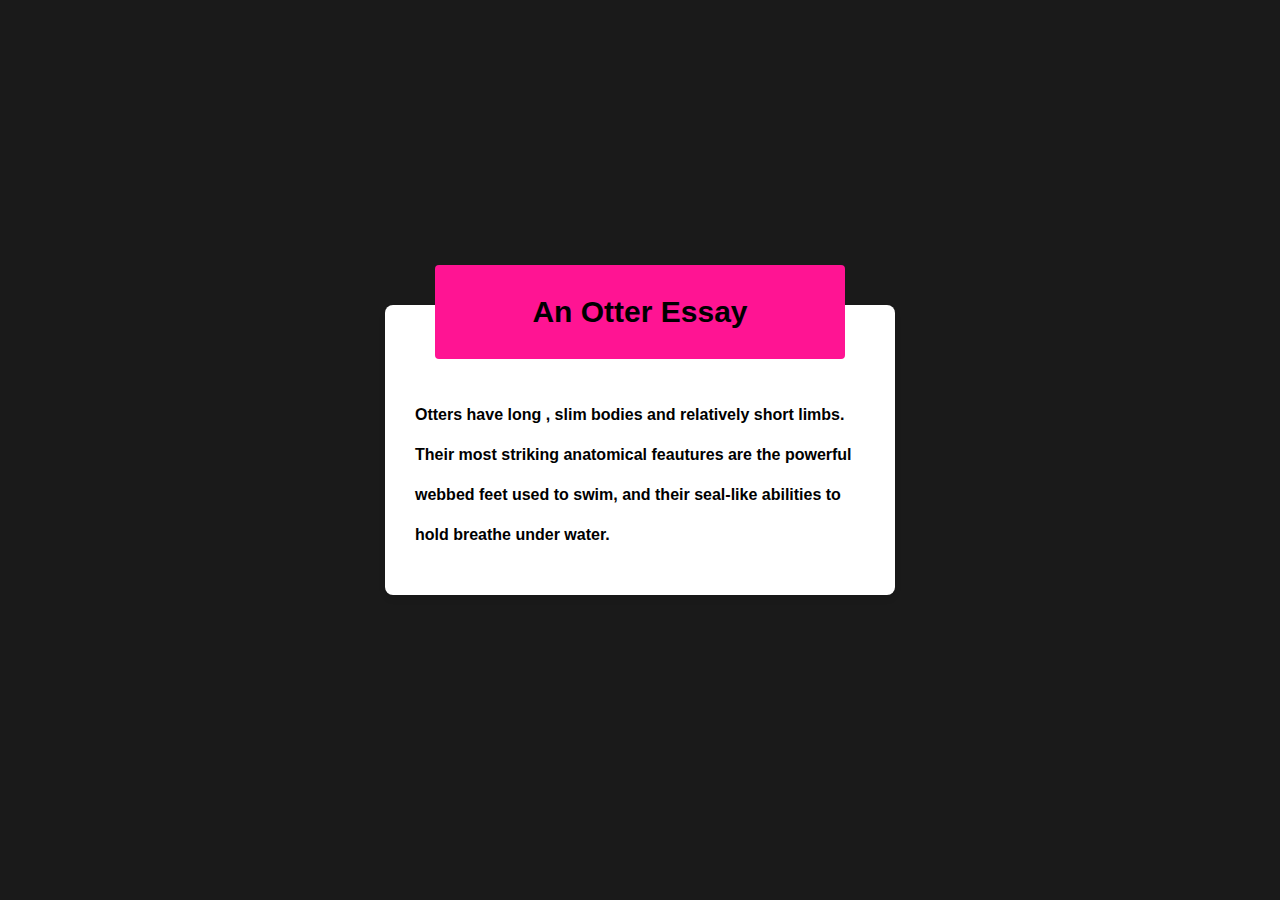
==== index.html @ 8384c370 "another" ====
<!DOCTYPE html>
<html lang="en">
<head>
    <meta charset="UTF-8">
    <meta name="viewport" content="width=device-width, initial-scale=1.0">
    <title>An Otter Essay</title>
    <link rel="stylesheet"
    href="styles.css">
</head>
<body>
    <div class="container">
        <div class="heading">An Otter Essay</div>
        <div class="content">
            Otters have long , slim bodies and relatively short limbs. Their most striking anatomical feautures are the powerful webbed feet used to swim, and their seal-like abilities to hold breathe under water.
        </div>
    </div>
</body>
</html>
---- styles.css ----
body {
  display: flex;
  justify-content: center;
  align-items: center;
  min-height: 100vh;
  margin: 0;
  background-color: #1a1a1a;
  font-family: Arial, sans-serif;
}
.container {
  position: relative;
  background-color: #ffffff;
  padding: 40px 30px; 
  width: 450px;
  border-radius: 8px;
  box-shadow: 0 4px 6px rgba(0, 0, 0, 0.1);
  min-height: 200px; 
 
}



.heading {
  position: absolute;
  top: -40px; 
  left: 50%;
  transform: translateX(-50%);
  background-color: #ff1493;
  color: black;
  font-weight: bold;
  padding: 30px 80px; 
  border-radius: 4px;
  font-size: 30px; 
  text-align: center;
  width: 250px;

}


.content {
  font-size: 16px;
  line-height: 2.5;
  font-weight: bold;
  color: #333333;
  padding-top: 50px;
  }
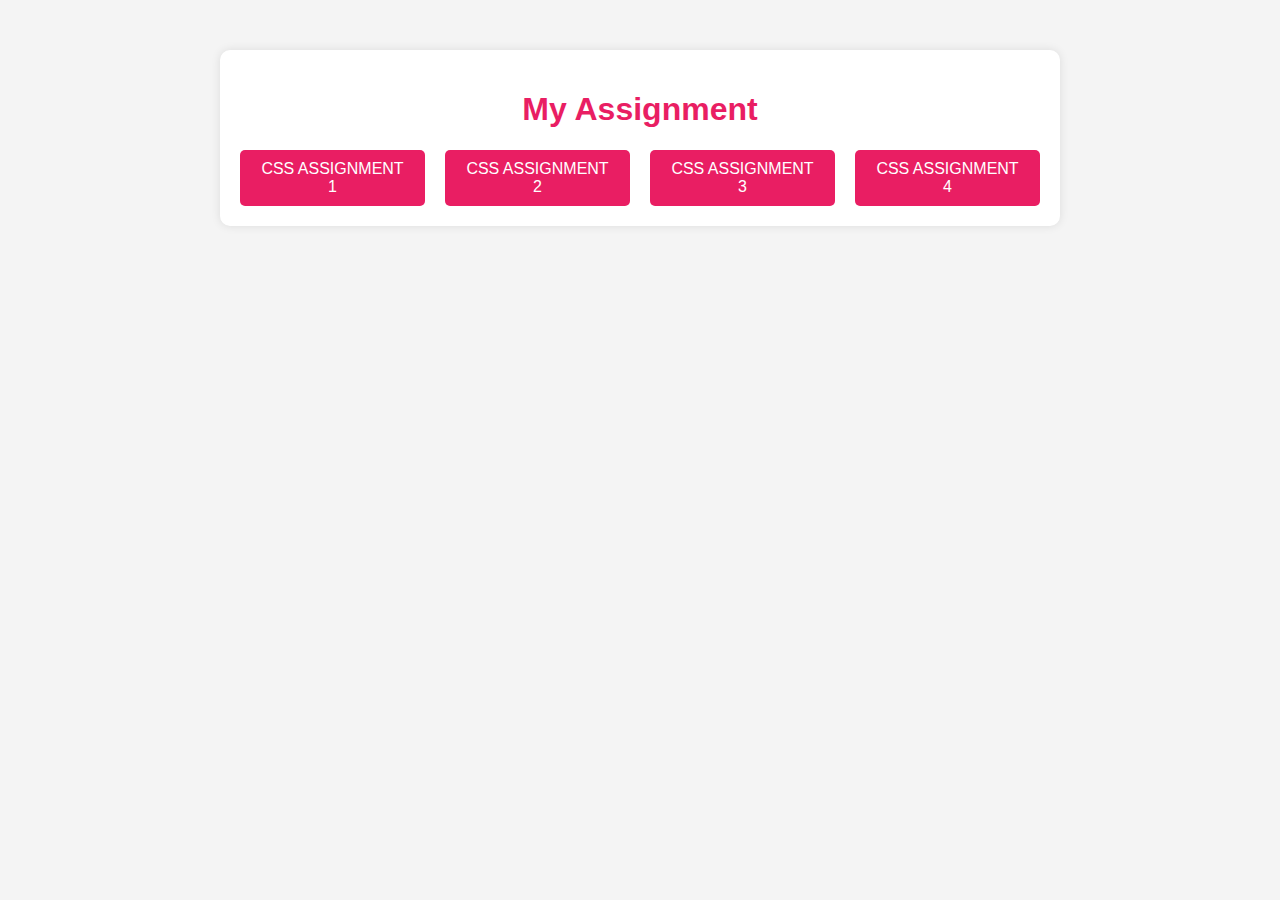
==== commit 5c3d162b: "update" ====
--- a/index.html
+++ b/index.html
@@ -3,16 +3,20 @@
 <head>
     <meta charset="UTF-8">
     <meta name="viewport" content="width=device-width, initial-scale=1.0">
-    <title>An Otter Essay</title>
-    <link rel="stylesheet"
-    href="styles.css">
+    <title>My Assignment</title>
+    <link rel="stylesheet" href="styles.css">
 </head>
 <body>
     <div class="container">
-        <div class="heading">An Otter Essay</div>
-        <div class="content">
-            Otters have long , slim bodies and relatively short limbs. Their most striking anatomical feautures are the powerful webbed feet used to swim, and their seal-like abilities to hold breathe under water.
+        <h1>My Assignment</h1>
+        <div class="links">
+            <a href="css ass 1.00">CSS ASSIGNMENT 1</a>
+            <a href="css ass2.0 - Copy">CSS ASSIGNMENT 2</a>
+            <a href="css ass3 - Copy">CSS ASSIGNMENT 3</a>
+            <a href="css ass4 - Copy">CSS ASSIGNMENT 4</a>
         </div>
-    </div>
+
+    
+      
 </body>
 </html>--- a/styles.css
+++ b/styles.css
@@ -1,46 +1,87 @@
+
 body {
+  font-family: Arial, sans-serif;
+  margin: 0;
+  padding: 0;
+  background-color: #f4f4f4;
+}
+
+.container {
+  max-width: 800px;
+  margin: 50px auto;
+  padding: 20px;
+  background-color: #fff;
+  box-shadow: 0 0 10px rgba(0, 0, 0, 0.1);
+  border-radius: 10px;
+  text-align: center;
+}
+
+h1 {
+  color: #e91e63;
+}
+
+.links {
   display: flex;
   justify-content: center;
-  align-items: center;
-  min-height: 100vh;
-  margin: 0;
-  background-color: #1a1a1a;
-  font-family: Arial, sans-serif;
+  gap: 20px;
+  margin-top: 20px;
 }
-.container {
-  position: relative;
-  background-color: #ffffff;
-  padding: 40px 30px; 
-  width: 450px;
-  border-radius: 8px;
-  box-shadow: 0 4px 6px rgba(0, 0, 0, 0.1);
-  min-height: 200px; 
- 
+
+.links a {
+  text-decoration: none;
+  padding: 10px 20px;
+  background-color: #e91e63;
+  color: white;
+  border-radius: 5px;
+  transition: background-color 0.3s;
+}
+
+.links a:hover {
+  background-color: #c2185b;
 }
 
 
+.style1 {
+  background-color: #ffebee;
+  padding: 20px;
+  margin: 20px 0;
+  border-radius: 10px;
+}
 
-.heading {
-  position: absolute;
-  top: -40px; 
-  left: 50%;
-  transform: translateX(-50%);
-  background-color: #ff1493;
-  color: black;
-  font-weight: bold;
-  padding: 30px 80px; 
-  border-radius: 4px;
-  font-size: 30px; 
-  text-align: center;
-  width: 250px;
+.style1 h2 {
+  color: #d32f2f;
+}
 
+.style2 {
+  background-color: #e3f2fd;
+  padding: 20px;
+  margin: 20px 0;
+  border-radius: 10px;
+}
+
+.style2 h2 {
+  color: #1976d2;
+}
+
+.style3 {
+  background-color: #f1f8e9;
+  padding: 20px;
+  margin: 20px 0;
+  border-radius: 10px;
+}
+
+.style3 h2 {
+  color: #388e3c;
 }
 
 
-.content {
-  font-size: 16px;
-  line-height: 2.5;
-  font-weight: bold;
-  color: #333333;
-  padding-top: 50px;
-  }+.style4 {
+  background-color: #fff3e0;
+  padding: 20px;
+  margin: 20px 0;
+  border-radius: 10px;
+}
+
+.style4 h2 {
+  color: #f57c00;
+}